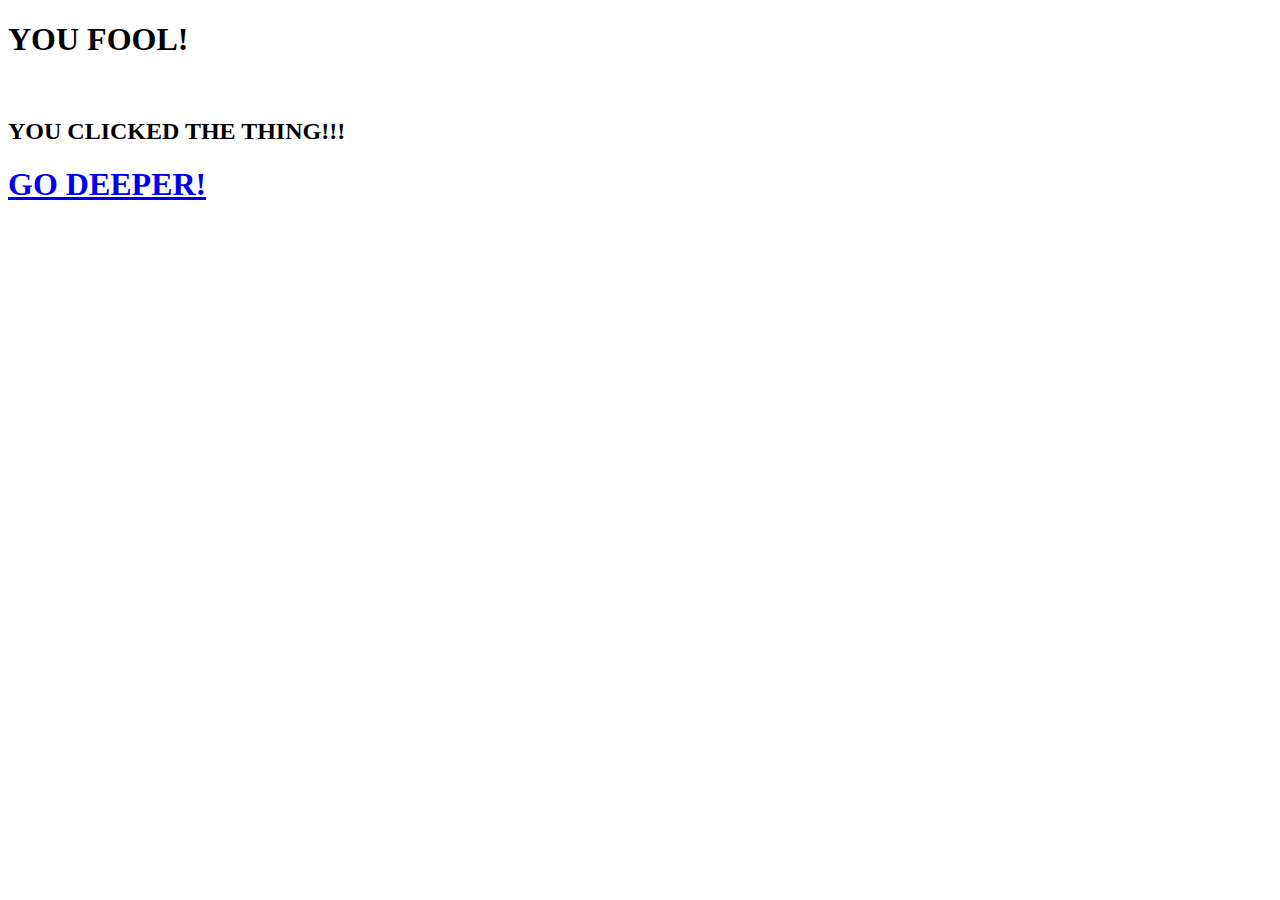
==== index2.html @ a3b78737 "Add files via upload" ====
<!DOCTYPE html>


<html>
    <head>
        <title>Test Test Test</title>
    </head>

    <body>
        <h1>YOU FOOL!</h1>
        <br>
        <h2>YOU CLICKED THE THING!!!</h2>

        <h1><a href="index3.html">GO DEEPER!</a></h1>
    </body>
    
    <footer>

    </footer>
</html>
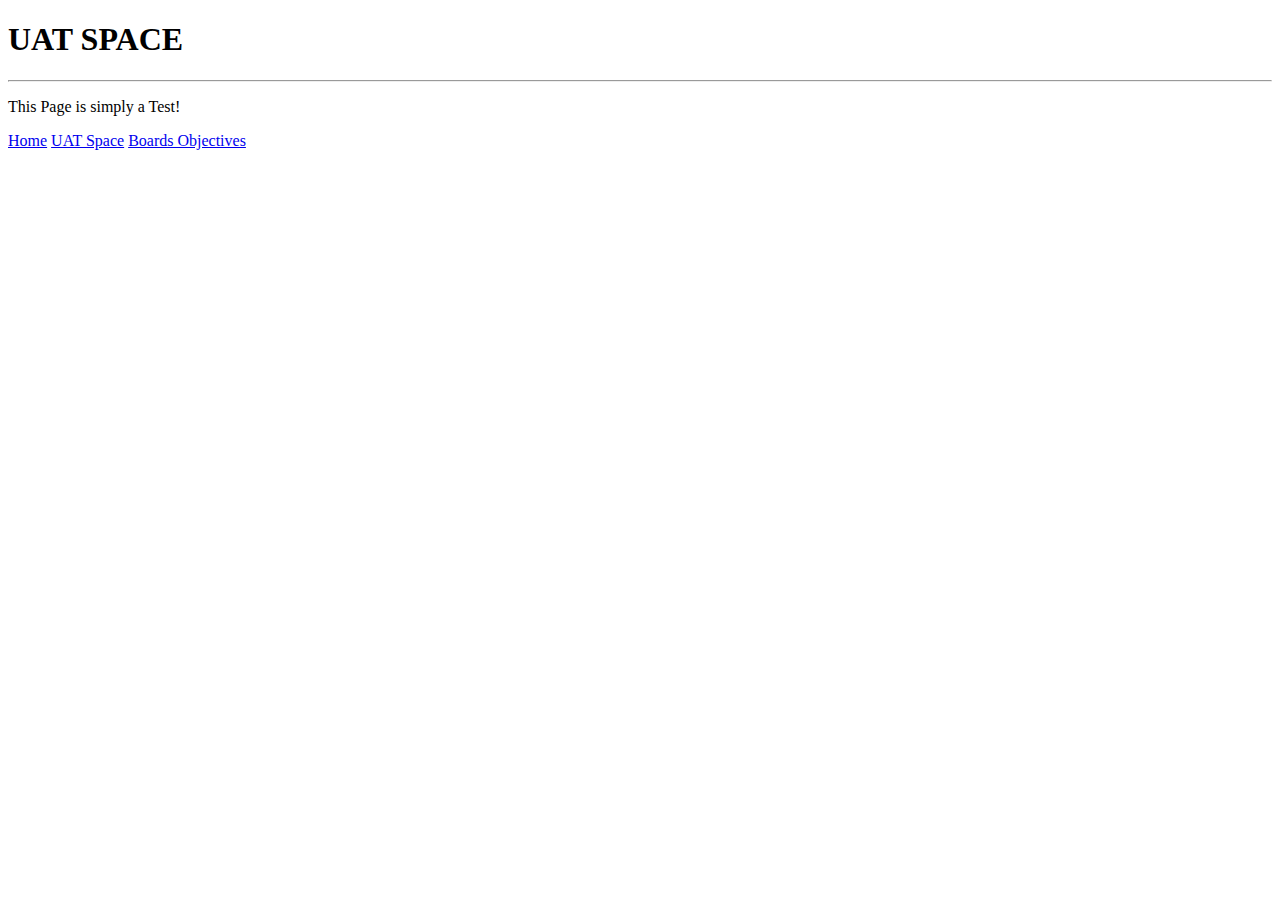
==== commit 43435d89: "Update index2.html" ====
--- a/index2.html
+++ b/index2.html
@@ -7,14 +7,16 @@
     </head>
 
     <body>
-        <h1>YOU FOOL!</h1>
-        <br>
-        <h2>YOU CLICKED THE THING!!!</h2>
+        <h1>UAT SPACE</h1>
+        <hr>
+        <p>This Page is simply a Test!</p>
 
-        <h1><a href="index3.html">GO DEEPER!</a></h1>
+        <a href="index.html">Home</a>
+        <a href="index2.html">UAT Space</a>
+        <a href="index3.html">Boards Objectives</a>
     </body>
-    
+
     <footer>
 
     </footer>
-</html>+</html>
